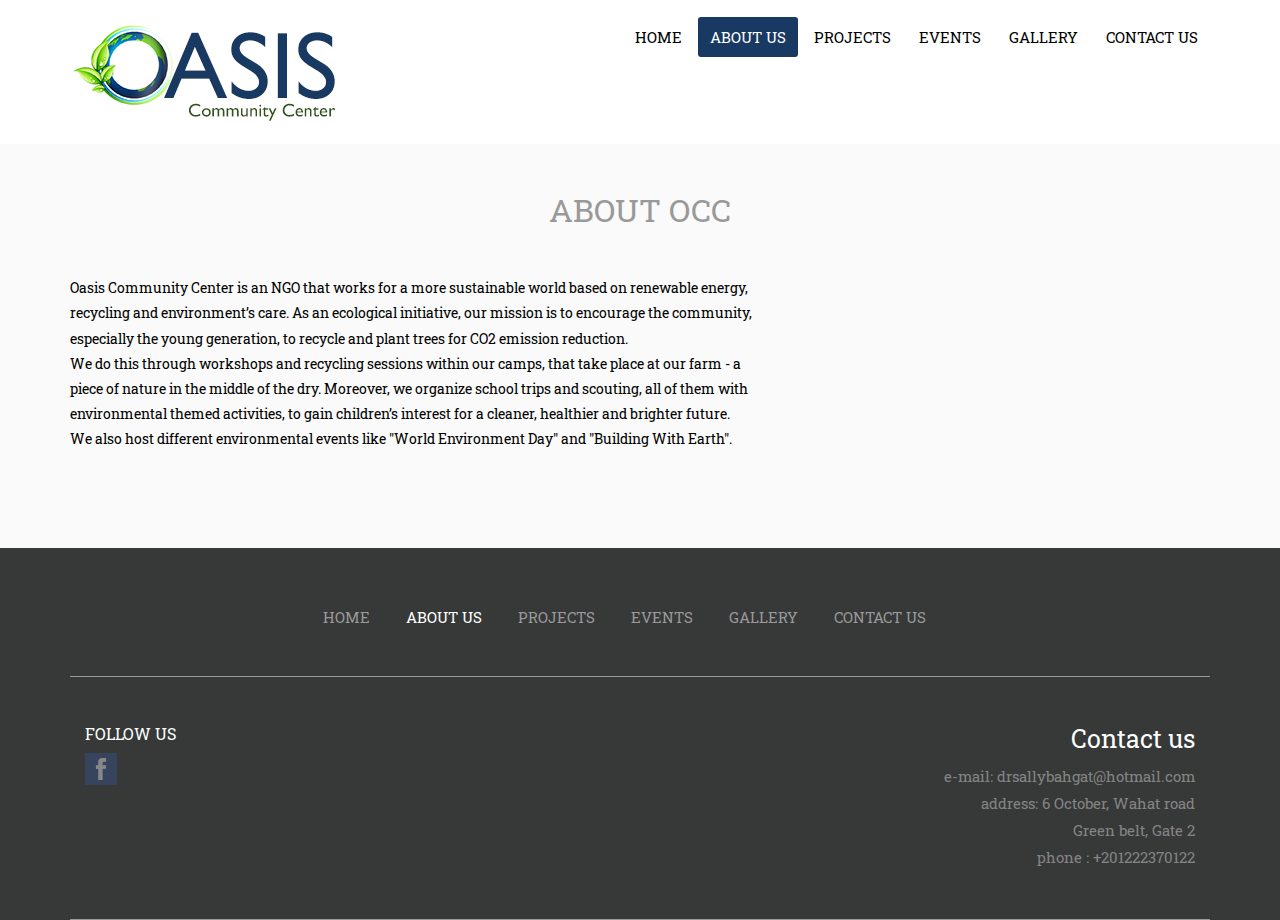
==== about.html @ cbd7138f "- address changed" ====
<!DOCTYPE html>
<html>
<head>
<title>Oasis Community Center - OCC</title>
<link href="css/bootstrap.css" rel="stylesheet" type="text/css" media="all">
<link href="css/style.css" rel="stylesheet" type="text/css" media="all"/>
<!--web-fonts-->
<link href='http://fonts.googleapis.com/css?family=Roboto+Slab:400,100,300,700' rel='stylesheet' type='text/css'>
<!--js-->
<script src="js/jquery.min.js"></script>
<meta name="viewport" content="width=device-width, initial-scale=1, maximum-scale=1">
<meta http-equiv="Content-Type" content="text/html; charset=utf-8" />
<script type="application/x-javascript"> addEventListener("load", function() { setTimeout(hideURLbar, 0); }, false); function hideURLbar(){ window.scrollTo(0,1); }
</script>
<meta name="keywords" content="My Charity Responsive web template, Bootstrap Web Templates, Flat Web Templates, AndriodCompatible web template, Smartphone Compatible web template, free webdesigns for Nokia, Samsung, LG, SonyErricsson, Motorola web design" />
<!-- start-smoth-scrolling -->
<script type="text/javascript" src="js/move-top.js"></script>
<script type="text/javascript" src="js/easing.js"></script>
	<script type="text/javascript">
			jQuery(document).ready(function($) {
				$(".scroll").click(function(event){		
					event.preventDefault();
					$('html,body').animate({scrollTop:$(this.hash).offset().top},1000);
				});
			});
	</script>
<!-- //end-smoth-scrolling -->
</head>
<body>
<!--header start here-->
<div class="mothergrid">
	<div class="container">
		<div class="header">
			<div class="logo">
				<a href="index.html"> <img src="images/logo.png" alt=""/> </a>
			</div>
			<span class="menu"> <img src="images/icon.png" alt=""/></span>
			<div class="clear"> </div>
			<div class="navg">
				<ul class="res">
					<li><a href="index.html">HOME</a></li>
					<li><a class="active" href="about.html">ABOUT US</a></li>
					<li><a href="projects.html">PROJECTS</a></li>
					<li><a href="events.html">EVENTS</a></li>
					<li><a href="gallery.html">GALLERY</a></li>
					<li><a href="contact.html">CONTACT US</a></li>
				</ul>
				 <script>
					 $( "span.menu").click(function() {
						 $(  "ul.res" ).slideToggle("slow", function() {
							 // Animation complete.
						 });
					 });
				 </script>
			</div>
		<div class="clearfix"> </div>
		</div>
	</div>
</div>
<!--heder end here-->
<!---about charity start here-->
<div class="about">
     <div class="container">
	     <div class="about-main">
	  	     <div class="about-top">
	  	     	 <h3>ABOUT OCC</h3>
	  	     </div>
	  	    <div class="about-grid">
			  <div class="col-md-8 about-left">
				  <p>Oasis Community Center is an NGO that works for a more sustainable world based on renewable energy, recycling and environment’s care. As an ecological initiative,
					  our mission is to encourage the community, especially the young generation, to recycle and plant trees for CO2 emission reduction.</p>
				  <p>We do this through workshops and recycling sessions within our camps, that take place at our farm - a piece of nature in the middle of the dry. Moreover, we organize school trips and scouting, all of them with environmental themed activities, to gain children’s interest for a cleaner, healthier and brighter future.
					  We also host different environmental events like "World Environment Day" and "Building With Earth".</p>
				<div class="clearfix"> </div>
				</div>
			<div class="clearfix"> </div>
				</div>
			<div class="clearfix"> </div>
		</div>

	</div>
</div>
<!--about us end here-->
<!--footer start here-->
<div class="footer">
	<div class="container">
		<div class="footer-main">
			<div class="footer-navg">
				<ul>
					<li><a href="index.html">HOME</a></li>
					<li><a class="active" href="about.html">ABOUT US</a></li>
					<li><a href="projects.html">PROJECTS</a></li>
					<li><a href="events.html">EVENTS</a></li>
					<li><a href="gallery.html">GALLERY</a></li>
					<li><a href="contact.html">CONTACT US</a></li>
				</ul>
			</div>
			<div class="footer-top">
				<div class="col-md-4 footer-left">
					<h3>FOLLOW US</h3>
				<ul>
					<li><a href="https://www.facebook.com/OasisCommunityCenter?fref=ts&__mref=message_bubble"><span class="a"> </span></a></li>
				</ul>
				</div>
				<div class="col-md-4 footer-middle">
				</div>
				<div class="col-md-4 footer-right">
					<h3>Contact us</h3>
					<p>e-mail: drsallybahgat@hotmail.com</p>
					<p>address: 6 October, Wahat road</p>
					<p>Green belt, Gate 2</p>
					<p>phone : +201222370122</p>
				</div>
			<div class="clearfix"> </div>
			</div>
			<div class="footer-bottom">
			</div>
		<div class="clearfix"> </div>
		<script type="text/javascript">
			$(document).ready(function() {
			/*
			var defaults = {
				containerID: 'toTop', // fading element id
				containerHoverID: 'toTopHover', // fading element hover id
				scrollSpeed: 1200,
				easingType: 'linear'
				};
			*/
				$().UItoTop({ easingType: 'easeOutQuart' });
											
			});
		</script>
			<a href="#" id="toTop" style="display: block;"> <span id="toTopHover" style="opacity: 1;"> </span></a>
		</div>
	</div>
</div>
<!--/footer end here-->
</body>
</html>
---- css/style.css ----
h4, h5, h6,
h1, h2, h3 {margin-top: 0;}
ul, ol {margin: 0;}
p {margin: 0;}
html, body{
  font-family: 'Roboto Slab', serif;
   font-size: 100%;
   background:#fff; 
}
/*--header start here--*/
.header{
	padding:1em 0px;
}
.logo{
	float:left;
	cursor:pointer;
}
.navg{
	float:right;
}
.navg ul{
	list-style:none;
	padding:0px;
}
.navg ul li{
	display:inline-block;
	margin:10px 0px 0px 0px;
}
.navg ul li a{
	font-size:15px;
	font-weight:400;
	color: #000;
	padding:10px 12px;
	border-radius: 3px;
}
.navg ul li a:hover,.navg ul li a.active{
	color: #fff;
	text-decoration: none;
	background: #173962;
	padding: 10px 12px;
 transition: 0.5s all;
 -webkit-transition: 0.5s all;
 -moz-transition:  0.5s all;
 -o-transition:  0.5s all;
}
span.menu {
	display: none;
}
/*--header end here--*/
/*--banner style start here--*/
.banner{
	background:url(../images/banner.jpg);
	min-height:550px;
	background-size:cover;
	-webkit-background-size:cover;
	-moz-background-size:cover;
	-o-background-size:cover;
	-ms-background-size:cove
}
.banner-main {
	text-align: center;
	padding-top:12em;
}
.banner-main h1{
	font-size: 3em;
	font-weight: 700;
	color: #2F5315;
}
.banner-main p{
	font-size: 1.5em;
	font-weight: 300;
	color: #173962;
	font-family: 'Roboto Slab', serif;
}
.fa a{
	margin-left: 14px;
	display: inline-block;
	cursor: pointer;
}
.bwn{
	margin-top:3em;
}
.bwn a {
	font-size: 25px;
	font-weight: 700;
	color: #2F5315;
	padding: 14px 2em;
	border: none;
	background: #fff;
	border-radius: 30px;
	cursor: pointer;
}
.bwn a:hover{
	color:#fff;
	text-decoration:none;
	background: rgb(23, 57, 98);
	transition: 0.5s all;
 -webkit-transition: 0.5s all;
 -moz-transition:  0.5s all;
 -o-transition:  0.5s all;
}
/*--banner style end here--*/
/*--below start here--*/
.below-coloum{
	padding: 0;
}
.below-coloum a{
	min-height:320px;
	padding: 0px;
	background:url(../images/grid-n.png)no-repeat 4em 7.5em #F1EFEC;
	display:block;
}
.below-grace {
	padding: 0px;
	min-height:320px;
	background:url(../images/grace.jpg)no-repeat;
	background-size:cover;
	-webkit-background-size:cover;
	-o-background-size:cover;
	-moz-background-size:cover;
	-ms-background-size:cover;
}
.below-grace img {
	width: 100%;
}
.below-side{
	background-color:#173962;
	min-height:320px;
	text-align: center;
	padding: 122px 0px;
	cursor: pointer;
}
.below-side h2 a{
	font-size: 1.3em;
	font-weight: 700;
	color: #fff;
	margin:0px;
}
.below-side h2 a:hover{
	text-decoration:none;
}
.below-side p {
	font-size: 15px;
	font-weight: 400;
	color: #fff;
}
.below-top{
	background-color:#46A651;
	min-height:300px;
	text-align: right;
}
.below-top h2 {
	font-size: 2.1em;
	font-weight: 700;
	color: #fff;
	padding: 2em 2em 0em 0em;
}
form {
	margin: 0em 4em 0em 0em;
}
.below-top p {
	font-size: 15px;
	font-weight: 400;
	color: #fff;
	margin: 10px 4em 0em 0em;
	line-height:1.8em;
}
.below-top input[type="text"] {
	padding: 8px;
	width: 40%;
	font-size: 17px;
	font-weight: 700;
	color: #999;
	outline: none;
}
.below-top input[type="submit"] {
	padding:11px;
	width: 15%;
	font-size: 16px;
	font-weight: 400;
	color: #fff;
	background: #348E3E;
	outline: none;
	border: none;
	cursor: pointer;
	margin-left: -5px;
}
.below-top input[type="submit"]:hover {
     background: rgba(255, 215, 0, 0.92);
     color:#000;
     transition: 0.5s all;
 -webkit-transition: 0.5s all;
 -moz-transition:  0.5s all;
 -o-transition:  0.5s all;
}
.below-bottom{
	background:url(../images/green-grace-c.jpg)no-repeat;
	min-height:310px;
	background-size:cover;
	-webkit-background-size:cover;
	-o-background-size:cover;
	-moz-background-size:cover;
	-ms-background-size:cover;
}
.below-left{
	padding:0px;
}
.below-right{
	padding:0px;
}
.below-right{
	background:url(../images/leaf.jpg)no-repeat;
	min-height:610px;
	background-size:cover;
	-webkit-background-size:cover;
	-o-background-size:cover;
	-moz-background-size:cover;
	-ms-background-size:cover;
}
.bg p {
	padding-top: 16px;
	color: #fff;
	font-size: 15px;
	font-weight: 300;
}
.bg {
	background: #3B5997;
	width: 62%;
	padding: 100px 111px;
	margin-top: 18.7em;
	text-align: center;
	height: 311px;
    cursor:pointer;
}
.bg:hover{
	background:#5679C1;
	transition: 0.5s all;
 -webkit-transition: 0.5s all;
 -moz-transition:  0.5s all;
 -o-transition:  0.5s all;
}
/*--below end start here--*/
/*--news start here--*/
.news {
	padding: 6em 0px;
}
small {
	font-size: 3em;
	font-weight: 700;
	background: #373838;
	color: #fff;
	padding: 23px;
}
small:hover {
	background:#173962;
	transition: 0.5s all;
 -webkit-transition: 0.5s all;
 -moz-transition:  0.5s all;
 -o-transition:  0.5s all;
}
.new-left:hover .button a{
	background:#173962;
	text-decoration:none;
}
.new-left:hover small{
	background:#173962;
	text-decoration:none;
}
small.brown {
	font-size: 3em;
	font-weight: 700;
	background: #173962;
	color: #fff;
	padding: 23px;
}
.new-left:hover .button-b a{
	background:#373838;
}
.new-left:hover small.brown{
	background:#373838;
}
.notch{
	position:relative;
}
.news-top h3 {
	font-size: 3em;
	font-weight: 300;
	text-align: center;
	margin-bottom: 2em;
}
.new-left {
	text-align: center;
}
.new-left h3 {
	font-size: 2em;
	font-weight: 400;
	color: #173962;
	margin-top:1.2em;
}
.new-left h4 {
	font-size: 1.2em;
	font-weight: 400;
	color: #373838;
}
.new-left p {
	font-size: 14px;
	font-weight: 400;
	color: #000;
	line-height: 1.8em;
}
.button {
	margin: 2em 0em 0em 0em;
}
.button-b{
	margin: 2em 0em 0em 0em;
}
.button-b a {
	font-size: 15px;
	font-weight: 300;
	background: #173962;
	color: #fff;
	padding: 8px 15px;
	text-decoration: none;
}
.button a {
	font-size: 15px;
	font-weight: 300;
	background: #373838;
	color: #fff;
	padding: 8px 15px;
}
/*--news end here--*/
/*--footer start here--*/
.footer-left h3 a{
	text-decoration :none;
	font-size:1em;
	color: #fff;
}
.footer{
	background:#373838;
}
.footer-navg {
	text-align: center;
	padding: 3em 0px;
	border-bottom: 1px solid #999;
}
.footer-navg ul{
	list-style:none;
	padding:0px;
}
.footer-navg ul li{
	display:inline-block;
	margin:10px 2em 0px 0px;
}
.footer-navg ul li a{
	font-size: 15px;
	font-weight: 400;
	color: #999;
}
.footer-navg ul li a:hover,.footer-navg ul li a.active{
	color: #fff;
	text-decoration: none;
	border-radius: 3px;
 transition: 0.5s all;
 -webkit-transition: 0.5s all;
 -moz-transition:  0.5s all;
 -o-transition:  0.5s all;
}
.footer-left h3 a {
	margin:0;
}
.footer-left h3 {
	font-size: 1em;
	font-weight: 400;
	color: #fff;
}
.footer-left span{
	background:url(../images/sprit.png)no-repeat;
	width:32px;
	height:32px;
	display: inline-block;
	cursor:pointer;
	margin-right:7px;
}
.footer-left ul {
	padding: 0px;
	list-style: none;
}
.footer-left ul li {
	display: inline-block;
}
.footer-left ul li a span.a{
	background-position:0px 0px;
	 opacity: 0.4;
      filter: alpha(opacity=40); 
}
.footer-left ul li a span.b {
	background-position: -34px 0px;
	 opacity: 0.4;
     filter: alpha(opacity=40); 
}
.footer-left ul li a span.c {
	background-position: -68px 0px;
	 opacity: 0.4;
     filter: alpha(opacity=40); 
}
.footer-left span.a:hover{
	background-position:0px 0px;
	  opacity: 1.0;
      filter: alpha(opacity=100); 
      transition: all 0.3s ease; 
     -webkit-transition: all 0.3s ease;
     -moz-transition: all 0.3s ease;
     -o-transition: all 0.3s ease;
}
.footer-left ul li a span.b:hover{
	background-position: -34px 0px;
	  opacity: 1.0;
      filter: alpha(opacity=100); 
      transition: all 0.3s ease; 
      -webkit-transition: all 0.3s ease;
      -moz-transition: all 0.3s ease;
      -o-transition: all 0.3s ease;
}
.footer-left ul li a span.c:hover{
	background-position: -68px 0px;
	  opacity: 1.0;
     filter: alpha(opacity=100); 
     transition: all 0.3s ease; 
    -webkit-transition: all 0.3s ease;
    -moz-transition: all 0.3s ease;
    -o-transition: all 0.3s ease;
}
.footer-top {
	padding: 3em 0px;
	border-bottom: 1px solid #999;
}
.footer-middle input[type="text"] {
	font-size: 15px;
	font-weight: 400;
	color: #999;
	padding: 8px 15px;
	width: 60%;
	outline: none;
	border: none;
	background:#494949;
}
.footer-middle input[type="submit"] {
	font-size: 15px;
	font-weight: 400;
	padding: 8px;
	background: #173962;
	color: #fff;
	outline: none;
	border: none;
	width:30%;
	margin-left: -4px;
	cursor:pointer;
	border-radius: 0px 3px 3px 0px;
}
.footer-middle input[type="submit"]:hover{
	 background:#999;
	  transition: all 0.3s ease; 
    -webkit-transition: all 0.3s ease;
    -moz-transition: all 0.3s ease;
    -o-transition: all 0.3s ease;
}
.footer-middle h3 {
	font-size: 1em;
	font-weight: 400;
	color: #fff;
}
.footer-right h3 {
	font-size: 25px;
	font-weight: 400;
	color: #fff;
}
.footer-right{
	text-align:right;
}
.footer-right p {
	font-size: 15px;
	font-weight: 400;
	color: #848484;
	line-height:1.8em;
}
.footer-bottom p {
	font-size: 1em;
	font-weight: 400;
	color: #999;
	text-align: center;
	padding: 1em 0px;
}
.footer-bottom p a{
	font-size:1em;
	font-weight:400;
	color:#173962;
}
.footer-bottom p a:hover{
    text-decoration:none;
	color:#999;
	 transition: all 0.3s ease; 
    -webkit-transition: all 0.3s ease;
    -moz-transition: all 0.3s ease;
    -o-transition: all 0.3s ease;
}
/*--/footer end here--*/
/*--home page style end here--*/
/*--about style start here--*/
.about {
	background: rgba(153, 153, 153, 0.05);
}
.about {
	padding: 3em 0px;
}
.about-grid {
	margin: 3em 0px;
}
.about-top h3 {
	text-align: center;
	font-size: 2em;
	font-weight: 400;
	color: #999;
}
.about-left{
	padding: 0px;
}
.about-left h4 {
	font-size: 1.5em;
	color: #000;
	font-weight: 400;
	margin-bottom: 1em;
}
.about-left p {
	font-size: 14px;
	font-weight: 400;
	color: #000;
	width: 90%;
	line-height: 1.8em;
}
.about-left ul {
     list-style:none;
	 padding: 2em 0px;
}
.about-left ul li {
	margin: 10px 0px;
}
.about-left ul.anc-left li a{
	font-size: 13px;
	font-weight: 400;
	color: #000;
	text-decoration:none;
	background: url(../images/aro.png)no-repeat 0px 2px;
	padding: 0px 0px 0px 20px;
}
.about-left ul.anc-left li a:hover{
	color:#173962;
	text-decoration:none;
	 transition: all 0.3s ease; 
    -webkit-transition: all 0.3s ease;
    -moz-transition: all 0.3s ease;
    -o-transition: all 0.3s ease;
}
.about-right h3 {
	font-size: 1.5em;
	font-weight: 400;
	color: #000;
}
.about-bottom p {
	font-size: 13px;
	font-weight: 400;
	color: #999;
	line-height: 1.8em;
	margin: 0px 0px 20px 0px;
}
.about-bottom {
	position: relative;
	padding: 0px 0px 0px 35px;
}
span.m {
	background: url(../images/b.png)no-repeat;
	width: 64px;
	height: 64px;
	display: block;
	position: absolute;
	top: -13px;
	left: -20px;
}
.aboutus-left p {
	font-size: 14px;
	font-weight: 400;
	color: #000;
	line-height: 1.8em;
}
.aboutus-main h3 {
	font-size: 1.8em;
	font-weight: 400;
	color: brown;
	margin-bottom: 1em;
	text-align: center;
}
.aboutus-left img {
	border: 4px solid #173962;
	border-radius: 50%;
}
.aboutus-left h4 {
	font-size: 1.2em;
	font-weight: 400;
	color: #173962;
	margin: 10px 0px;
}
.aboutus-left h5 {
	font-size: 14px;
	font-weight: 400;
	color: #777;
}
/*--about style end here--*/
/*--project style start here--*/
.projects {
	min-height: 700px;
	text-align:center;
}
.projects-main {
	padding-top: 14em;
}
.projects-main h4 {
	font-size: 8em;
	font-weight: 400;
	color: #173962;
	margin-bottom: 0.5em;
}
.projects-main h3 {
	font-size: 1.7em;
	font-weight: 400;
	color: #999;
}
.projects-main a{
	font-size: 1.2em;
	font-weight: 400;
	color: #fff;
	background: #999;
	padding: 7px 15px;
}
.projects-main a:hover{
	background:#173962;
	text-decoration:none;
	 transition: all 0.3s ease; 
    -webkit-transition: all 0.3s ease;
    -moz-transition: all 0.3s ease;
    -o-transition: all 0.3s ease;
}
/*project style end here--*/
/*--blog style start here--*/
.blog {
	padding: 3em 0px;
	background: rgba(153, 153, 153, 0.07);
}
.blog-top{
	text-align:center;
}
.blog-top h3 {
	font-size: 2em;
	font-weight: 400;
	color: #999;
	margin-bottom:2em;
}
.grid-left {
	float: left;
	width: 10%;
	border: 1px solid #000;
	padding: 10px 22px;
}
ul.blog-list {
	padding: 0px;
	list-style: none;
}
ul.blog-list li{
	display:inline-block;
	margin-right: 12px;
}
ul.blog-list li a{
    font-size:13px;
    font-weight:400;
    color:#173962;
}
ul.blog-list li a:hover{
	text-decoration:none;
	color:#999;
	 transition: all 0.3s ease; 
    -webkit-transition: all 0.3s ease;
    -moz-transition: all 0.3s ease;
    -o-transition: all 0.3s ease;
}
.grid-left span.e{
	background:url(../images/text.png)no-repeat;
	width:32px;
	height:32px;
	display:block;
}
.grid-left h3{
	font-size:1.5em;
	font-weight:400;
	color:#173962;
	margin: 7px 0px 2px 4px;
}
.grid-right{
	float:right;
	width:85%;
}
.grid-right span.mike {
	background: url(../images/per.png)no-repeat;
	width: 16px;
	height: 16px;
	display: inline-block;
	margin: 0px 3px -3px 0px;
}
.grid-right span.box {
	background: url(../images/box.png)no-repeat;
	width: 16px;
	height: 16px;
	display: inline-block;
	margin: 0px 3px -3px 0px;
}
.grid-right span.comm {
	background: url(../images/unl.png)no-repeat;
	width: 16px;
	height: 16px;
	display: inline-block;
	margin: 0px 3px -3px 0px;
}
.grid-right p {
	font-size: 14px;
	font-weight: 400;
	margin: 12px 0px 1.5em 0px;
	line-height: 1.8em;
}
.grid-right a.bwn {
	font-size: 15px;
	font-weight: 400;
	border: none;
	padding: 10px 18px;
	background: #373838;
	color: #fff;
	cursor:pointer;
}
.grid-right a.bwn:hover {
	text-decoration:none;
	color:#fff;
	background:#173962;
	 transition: all 0.3s ease; 
    -webkit-transition: all 0.3s ease;
    -moz-transition: all 0.3s ease;
    -o-transition: all 0.3s ease;
}
.grid-left span.f{
	background:url(../images/ima.png)no-repeat;
	width:32px;
	height:32px;
	display:block;
}
.blog-section {
	margin: 4em 0px;
}
.blog-right h3 {
	font-size: 1.2em;
	font-weight: 400;
	color: #173962;
	margin: 2em 0px;
}
ul.blog-rig-list {
	list-style: none;
	border: 1px solid #000;
	padding: 14px 34px 24px 34px;
}
ul.blog-rig-list li {
	margin: 0px 0px 5px 0px;
	border-bottom:1px solid #ccc;
	text-align:center; 
}
ul.blog-rig-list li a{
	font-size:13px;
	font-weight:400;
	text-decoration:none;
	padding:10px 0px;
	display:block;
}
ul.blog-rig-list li a:hover {
    text-decoration:none;
    color:#173962;
     transition: all 0.3s ease; 
    -webkit-transition: all 0.3s ease;
    -moz-transition: all 0.3s ease;
    -o-transition: all 0.3s ease;
}
ul.popular {
	padding: 0px;
	list-style: none;
}
ul.popular li {
	border: 1px solid #ccc;
	margin: 0px 0px 15px 0px;
	padding: 10px 32px;
}
ul.popular li a {
	font-size: 15px;
	font-weight: 400;
	color: #000;
	 text-decoration:none;
}
ul.popular li a:hover {
	color:#173962;
	text-decoration:none;
	  transition: all 0.3s ease; 
    -webkit-transition: all 0.3s ease;
    -moz-transition: all 0.3s ease;
    -o-transition: all 0.3s ease;
}
span.g {
	background: url(../images/ey.png)no-repeat;
	width: 10px;
	height: 11px;
	display: inline-block;
	margin-right: 3px;
}
span.h {
	background: url(../images/person.png)no-repeat;
	width: 10px;
	height: 11px;
	display: inline-block;
	margin: 0px 3px 0px 13px;
}
.popular li h5 {
	font-size: 16px;
	font-weight: 400;
	color: #000;
}
ul.popular-tag {
	padding: 0px;
	list-style: none;
}
ul.popular-tag li {
	margin:0px 10px 1.5em 0px;
	display: inline-block;
}
ul.popular-tag li a {
	font-size: 14px;
	font-weight: 400;
	background: #000;
	color: #fff;
	padding: 9px 13px;
	 text-decoration:none;
}
ul.popular-tag li a:hover {
	color: #fff;
	background: #173962;
	text-decoration: none;
	transition: all 0.3s ease; 
    -webkit-transition: all 0.3s ease;
    -moz-transition: all 0.3s ease;
    -o-transition: all 0.3s ease;
}
.subscribe {
	border: 1px solid #ccc;
	padding: 1em 1.5em;
}
.subscribe input[type="text"] {
	font-size: 12px;
	padding: 10px;
	margin-bottom: 10px;
	outline: none;
	color: #999;
	width:80%
}
.subscribe input[type="submit"] {
	font-size: 14px;
	font-weight: 400;
	padding: 10px 44px;
	color: #fff;
	background: #173962;
	border: none;
	outline: none;
	cursor: pointer;
}
.subscribe input[type="submit"]:hover {
	background:#000;
	color:#fff;
	text-decoration:none;
	  transition: all 0.3s ease; 
      -webkit-transition: all 0.3s ease;
      -moz-transition: all 0.3s ease;
      -o-transition: all 0.3s ease;
}
.sear {
	width: 100%;
	background: #fff;
	border: 1px solid #ccc;
	padding: 9px;
}
.sear input[type="text"] {
	font-size: 14px;
	font-weight: 400;
	color: #999;
	width: 81%;
	border:none;
	outline: none;
}
.sear input[type="submit"] {
	vertical-align: bottom;
	width:10%;
	border: none;
	outline: none;
	background: url(../images/sea.png)no-repeat 6px 0px;
}
.blog-grid {
	margin-top: 2em;
}
.grid {
	margin-top: 2em;
}
.grid-right h3{
	font-size: 1.5em;
	font-weight: 400;
	color: #000;
}
.subscribe p{
	font-size: 15px;
	font-weight: 400;
	color: #000;
	margin-bottom: 10px;
}
.blog-right {
	padding: 5px 0px 0px 5em;
}
.blog-left img {
	width: 100%;
}
ul.p_n-list {
	list-style: none;
	padding: 0px;
	text-align: center;
}
ul.p_n-list li {
	display: inline-block;
	margin: 0px 1em 0px 0px;
}
ul.p_n-list li a {
	font-size: 1em;
	font-weight: 400;
	color: #fff;
	background: #173962;
	padding: 10px 1em;
}
ul.p_n-list li a:hover{
	color:#fff;
	background:#373838;
	text-decoration:none;
	transition: all 0.3s ease; 
    -webkit-transition: all 0.3s ease;
    -moz-transition: all 0.3s ease;
    -o-transition: all 0.3s ease;
}
/*--blog style end here--*/
/*--single page start here--*/
.blog-para p{
	font-size: 15px;
	font-weight: 400;
	color: #000;
	line-height: 1.8em;
	margin: 0px 0px 1em 0px;
}
.blog-contact {
	margin: 2em 0px 0px 0px;
}
.blog-contact h3 {
	font-size: 1.4em;
	font-weight: 500;
	color: #173962;
}
.blog-contact p {
	font-size: 15px;
	font-weight: 400;
	color: #000;
	line-height: 1.8em;
	margin: 15px 0px;
}
.blog-contact  input[type="text"] {
	font-size: 15px;
	font-weight: 400;
	color: #000;
	padding: 10px;
	width: 40%;
	outline: none;
	border: 1px solid #ccc;
	-webkit-appearance: none;
	margin: 0px 0px 10px 0px;
}
.blog-contact  textarea {
	font-size: 15px;
	font-weight: 400;
	color: #000;
	padding: 10px;
	width: 80.5%;
	height: 10em;
	border: 1px solid #ccc;
	-webkit-appearance: none;
	outline: none;
	resize: none;
}
.blog-contact  input[type="submit"] {
	font-size: 15px;
	font-weight: 500;
	color: #fff;
	background: #173962;
	padding: 10px;
	border: none;
	outline: none;
	-webkit-appearance: none;
	margin: 2em 0px 0px 0px;
}
.blog-contact  input[type="submit"]:hover{
	color:#fff;
	background:#000;
	 transition: all 0.3s ease; 
      -webkit-transition: all 0.3s ease;
      -moz-transition: all 0.3s ease;
      -o-transition: all 0.3s ease;
}
/*--single page end here--*/
/*--event style start here--*/

.event-head h3 {
	font-size: 1.8em;
	font-weight: 400;
	color: #999;
	text-align:center;
	margin-bottom:1em;
}
.events {
	padding: 3em 0px;
}
.event-top {
	margin-bottom: 1em;
}
.event-top p {
	font-size: 14px;
	font-weight: 400;
	line-height: 1.8em;
	margin: 10px 0px 0px 0px;
}
.e-left h4 {
	font-size: 1.5em;
	font-weight: 400;
	color: #000;
	margin: 0.5em 0px;
}
.e-right {
	padding: 0px;
}
.e-right h3 {
	font-size: 1.5em;
	font-weight: 400;
	color: #173962;
	margin: 1em 0px;
}
.event-icon span {
	background: url(../images/sprit.png)no-repeat;
	width: 32px;
	height: 32px;
	display: inline-block;
	margin: 1.5em 4px 0px 0px;
	cursor: pointer;
}
.event-icon ul {
padding: 0px;
list-style: none;
}
.event-icon ul li{
	display: inline-block;
}
span.s{
	background-position: 0px 0px;
	opacity: 0.4;
      filter: alpha(opacity=40); 
}
span.t {
	background-position: -34px 0px;
	opacity: 0.4;
      filter: alpha(opacity=40); 
}
span.u {
	background-position: -67px 0px;
	opacity: 0.4;
      filter: alpha(opacity=40); 
}
span.s:hover{
	background-position: 0px 0px;
	opacity: 1.0;
      filter: alpha(opacity=100); 
      transition: all 0.3s ease; 
      -webkit-transition: all 0.3s ease;
      -moz-transition: all 0.3s ease;
      -o-transition: all 0.3s ease;
}
span.t:hover{
	background-position: -34px 0px;
	opacity: 1.0;
      filter: alpha(opacity=100); 
      transition: all 0.3s ease; 
      -webkit-transition: all 0.3s ease;
      -moz-transition: all 0.3s ease;
      -o-transition: all 0.3s ease;
}
span.u:hover{
	background-position: -67px 0px;
	opacity: 1.0;
      filter: alpha(opacity=100); 
      transition: all 0.3s ease; 
      -webkit-transition: all 0.3s ease;
      -moz-transition: all 0.3s ease;
      -o-transition: all 0.3s ease;
}
/*--event style end here--*/
/*--gallery style state here--*/
.gallery{
	padding:2em 0px;
	background: rgba(153, 153, 153, 0.04);
}
.gallery h3 {
	font-size: 2.5em;
	font-weight: 400;
	color: #999;
	text-align: center;
}
.services_top{
	padding:2em 2em;
}
.col_1_of_portfolio:first-child {
	margin-left: 0;
}
.col_1_of_portfolio{
	display: block;
	float: left;
	margin: 1% 0 1% 2.6%;
}
.span_1_of_portfolio{
	width:31.6%;
}
.view-first h3{
	color: #555;
	padding: 1em 0;
	margin-bottom: 0;
	font-size: 1em;
	text-transform: uppercase;
}
.view {
   /*--width:290px;
   height:350px;--*/
   float: left;
   overflow: hidden;
   position: relative;
   text-align: center;
   cursor: default;
}
.view .mask,.view .content {
  width: 348px;
	height: 232px;
	overflow: hidden;
	position: absolute;
	top: 0;
	left: 0;
	cursor: pointer;
}
.view img {
   display: block;
   position: relative;
}
.info {
   display: inline-block;
   text-decoration: none;
   padding: 7px 14px;
   margin-top: 4em;
   color: #fff;
   text-transform: uppercase;
 }
.info: hover {
   -webkit-box-shadow: 0 0 5px #000;
   -moz-box-shadow: 0 0 5px #000;
   box-shadow: 0 0 5px #000;
}
.view-first img {
   -webkit-transition: all 0.2s linear;
   -moz-transition: all 0.2s linear;
   -o-transition: all 0.2s linear;
   -ms-transition: all 0.2s linear;
   transition: all 0.2s linear;
}
.view-first .mask {
   -ms-filter: "progid: DXImageTransform.Microsoft.Alpha(Opacity=0)";
   filter: alpha(opacity=0);
   opacity: 0;
   background-color:rgba(98, 187, 247, 0.29);
   -webkit-transition: all 0.4s ease-in-out;
   -moz-transition: all 0.4s ease-in-out;
   -o-transition: all 0.4s ease-in-out;
   -ms-transition: all 0.4s ease-in-out;
   transition: all 0.4s ease-in-out;
}
.view-first h2 {
   -webkit-transform: translateY(-100px);
   -moz-transform: translateY(-100px);
   -o-transform: translateY(-100px);
   -ms-transform: translateY(-100px);
   transform: translateY(-100px);
   -ms-filter: "progid: DXImageTransform.Microsoft.Alpha(Opacity=0)";
   filter: alpha(opacity=0);
   opacity: 0;
   -webkit-transition: all 0.2s ease-in-out;
   -moz-transition: all 0.2s ease-in-out;
   -o-transition: all 0.2s ease-in-out;
   -ms-transition: all 0.2s ease-in-out;
   transition: all 0.2s ease-in-out;
}
.view-first p {
   -webkit-transform: translateY(100px);
   -moz-transform: translateY(100px);
   -o-transform: translateY(100px);
   -ms-transform: translateY(100px);
   transform: translateY(100px);
   -ms-filter: "progid: DXImageTransform.Microsoft.Alpha(Opacity=0)";
   filter: alpha(opacity=0);
   opacity: 0;
   -webkit-transition: all 0.2s linear;
   -moz-transition: all 0.2s linear;
   -o-transition: all 0.2s linear;
   -ms-transition: all 0.2s linear;
   transition: all 0.2s linear;
}
.view-first:hover img {
   -webkit-transform: scale(1.1,1.1);
   -moz-transform: scale(1.1,1.1);
   -o-transform: scale(1.1,1.1);
   -ms-transform: scale(1.1,1.1);
   transform: scale(1.1,1.1);
}
.view-first a.info {
   -ms-filter: "progid: DXImageTransform.Microsoft.Alpha(Opacity=0)";
   filter: alpha(opacity=0);
   opacity: 0;
   -webkit-transition: all 0.2s ease-in-out;
   -moz-transition: all 0.2s ease-in-out;
   -o-transition: all 0.2s ease-in-out;
   -ms-transition: all 0.2s ease-in-out;
   transition: all 0.2s ease-in-out;
}
.view-first:hover .mask {
   -ms-filter: "progid: DXImageTransform.Microsoft.Alpha(Opacity=100)";
   filter: alpha(opacity=100);
   opacity: 1;
}
.view-first:hover h2,
.view-first:hover p,
.view-first:hover a.info {
   -ms-filter: "progid: DXImageTransform.Microsoft.Alpha(Opacity=100)";
   filter: alpha(opacity=100);
   opacity: 1;
   -webkit-transform: translateY(0px);
   -moz-transform: translateY(0px);
   -o-transform: translateY(0px);
   -ms-transform: translateY(0px);
   transform: translateY(0px);
}
.view-first:hover p {
   -webkit-transition-delay: 0.1s;
   -moz-transition-delay: 0.1s;
   -o-transition-delay: 0.1s;
   -ms-transition-delay: 0.1s;
   transition-delay: 0.1s;
}
.span_1_of_projects img{
	display:block;
}
/*--gallery end here--*/
/*--contact  style start here--*/
.contact {
	padding: 2em 0px;
}
.contact-main h3 {
	font-size: 2em;
	text-align: center;
	margin-bottom: 1em;
	color: #999;
}
.contact-main p{
	font-size: 14px;
	font-weight: 400;
	width: 82%;
	text-align: center;
	margin: 0 auto;
	color: #000;
	line-height: 1.8em;
}
.get {
	padding: 3em 0px;
}
.get-main h3 {
	font-size: 3em;
	font-weight: 400;
	margin-bottom: 1em;
	color: #173962;
}
.get-left input[type="text"] {
 	width: 95%;
 	outline:none;
 	margin-bottom: 10px;
 	padding: 8px;
}
.get-left input[type="submit"] {
	width: 21%;
	padding: 10px 15px;
	background: #173962;
	border: none;
	font-size:15px;
	font-weight:400;
	color: #fff;
	outline:none;
	cursor: pointer;
	margin-top: 10px;
}
.get-left input[type="submit"]:hover{
	background:#777;
	color:#fff;
	  transition: all 0.3s ease; 
      -webkit-transition: all 0.3s ease;
      -moz-transition: all 0.3s ease;
      -o-transition: all 0.3s ease;
}
.get-right textarea {
	width: 86%;
	height: 12em;
	outline: none;
	resize: none;
	padding: 10px;
}
.get-left p {
	font-size: 15px;
	font-weight: 400;
	color: #173962;
	margin-bottom: 5px;
}
.get-right h4 {
	font-size: 16px;
	font-weight: 400;
	color: #173962;
	margin-bottom:5px;
}
.get-right h3 {
	font-size: 1.3em;
	font-weight: 400;
	color: #173962;
	margin: 10px 0px;
}
.get-right p {
	font-size: 14px;
	font-weight: 400;
	color: #777;
	line-height: 1.8em;
}
#toTop {
	display:none;
	text-decoration: none;
	position: fixed;
	bottom: 0px;
	right: 10px;
	overflow: hidden;
	width: 48px;
	height: 48px;
	border: none;
	text-indent: 100%;
	background-size: 35px;
	background: url(../images/scroll.png) no-repeat 0px 0px;
}
/*--contact end here
 /*--media quiries start here--*/
@media(max-width:1280px){
	
}
@media(max-width:1024px){
.below-top input[type="submit"] {
	width: 20%;
}
.below-coloum {
	background: url(../images/grid-n.png)no-repeat 2em 7.5em #F1EFEC;
}	
.bg {
	width: 71%;
}

span.sear input[type="text"] {
	width: 70%;
}
.subscribe input[type="text"] {
	font-size: 11px;
	padding: 10px 6px;
	width: 96%;
}
.subscribe input[type="submit"] {
	font-size: 13px;
	padding: 11px 35px;
}
.blog-left img {
	width: 100%;
}
.blog-section{
	width:100%;
}
.blog-right h3 {
	font-size: 1em;
}
.e-left img {
	width: 100%;
}
.e-right h3 {
	margin: 0.5em 0px 0px 0px;
}
.event-icon span {
	margin: 0.7em 4px 0px 0px;
}
.notch-h {
	top: 25.5%;
	left: 44%;
}
.new-left:hover div.notch-h {
	top: 25.4%;
	left: 44.7%;
}
.notch-b-h {
	top: 25.4%;
	left: 44.6%;
}
.new-left:hover div.notch-b-h {
	top: 25.5%;
	left: 44%;
}
.sear input[type="submit"] {
	width: 15%;
}
.below-coloum a {
	background: url(../images/grid-n.png)no-repeat 2em 7.5em #F1EFEC;
}
}
@media(max-width:768px){
span.menu{
     display:block;
     cursor:pointer;
	 float:right;
	 padding-top: 5px;
}
ul.res{
	 display:none;
	 padding:0px;
}
.navg{
	 float:none;
	 width:100%;
}
ul.res li a:hover,ul.res li a.active{
	 color:black;
}
.navg ul.res li a{
	display:block;
	width:100%;
	padding:10px;
	color:#00;
	font-size:14px;
	background:rgba(153, 153, 153, 0.21);
}
.navg ul.res li a:hover{
	background:#173962;
	color:#fff;
}
.navg ul.res li{
	display:block;
	text-align:center;
	margin:0px;
	background-color:#fff;
}	
.banner {
	min-height: 450px;
}
.banner-main {
	padding-top: 8em;
}
.banner-main h1 {
	font-size: 2.5em;
}
.banner-main p {
	font-size: 1em;
}
.below-coloum {
	background: url(../images/grid-n.png)no-repeat 3em 7.5em;
	float: left;
	width: 50%;
}
.below-grace {
	float: right;
	width: 50%;
}
.below-side {
	float: left;
	width: 100%;
}
.below-top {
	text-align: center;
}
.bg {
 	margin-top:0em;
	width: 50%;
}
.below-right {
	min-height: 444px;
}
.below-right {
	padding: 9em 0px 0px 0px;
}
.news {
	padding: 4em 0px;
}
.news-top h3 {
	margin-bottom:0.5em;
}
.notch-b:after {
	top: 152px;
	left: 48%;
}
.new-left {
	padding-top: 4em;
}
.new-left:hover div.notch-b-h {
	top: 45%;
	left: 47.3%;
}
.notch-b-h {
	top: 44.6%;
	left: 47.6%;
}
.new-left:hover div.notch-h {
	top: 44.7%;
	left: 47.6%;
}
.get-main h3 {
	font-size: 2em;
}
.notch-h {
	top: 45%;
	left: 47.3%;
}
.button {
	margin: 1em 0em 0em 0em;
}
.button-b {
	margin: 1em 0em 0em 0em;
}
.footer-left {
	text-align: center;
}
.footer-middle {
	text-align: center;
	padding-top: 2em;
}
.footer-right {
	text-align: center;
	padding-top: 2em;
}
.footer-middle input[type="text"] {
	width: 30%;
}
.footer-middle input[type="submit"] {
	width: 15%;
}
.aboutus-top {
	text-align: center;
}
.aboutus-left {
	padding-top: 1em;
}
.footer-navg {
	padding: 1.5em 0px;
}
.view .mask, .view .content {
	top: -25px;
	left: -61px;
}
.get-right textarea {
	width: 95%;
}
.get-left {
	padding: 1em 0px;
}
.blog-right {
	padding: 1.5em 0px 0px 1em;
}
span.sear input[type="text"] {
	width: 95%;
}
ul.blog-rig-list {
	width: 95%;
}
ul.popular li {
	width: 95%;
}
ul.popular-tag li a {
	font-size: 12px;
}
.subscribe input[type="submit"] {
	padding: 11px 20em;
}
.subscribe {
	width: 95%;
}
.event-top {
	margin-bottom: 2em;
}
.about-left {
	float: left;
	width: 60%;
	padding-left: 14px;
}
.about-left ul {
	padding: 0em 0px;
}
.about-right {
	float: right;
	width: 40%;
}
.info img {
	width: 75%;
	margin: 0 auto;
}
.below-top input[type="submit"] {
	padding: 11px;
	width: 17%;
}
.clear{
	clear:both;
}
.projects-main {
	padding-top: 9em;
}
.projects {
	min-height: 650px;
}
.get-right {
	padding: 0px;
}
.get {
	padding: 1em 0px;
}
.aboutus-left p {
	width: 80%;
	margin: 0 auto;
}
.sear input[type="text"] {
	width: 94%;
}
.sear input[type="submit"] {
	width: 5%;
}
.footer-left h3 {
	margin-bottom: 15px;
}
.new-left p {
	width: 80%;
	margin: 0 auto;
}
.info {
	margin: 6.5em 0em 0px 3em;
}
.span_1_of_portfolio:nth-of-type(3) {
	display: none;
}
.span_1_of_portfolio {
	width: 48.6%;
}
.view .mask, .view .content {
	width: 396px;
	height: 247px;
}
}
@media(max-width:640px){
.logo img {
	width: 75%;
}
.banner-main h1 {
	font-size: 2em;
}	
.bwn a {
	font-size: 16px;
}
.banner {
	min-height: 400px;
}
.below-coloum {
	background: url(../images/grid-n.png)no-repeat 4em 7.5em #F1EFEC;
	background-size: 65%;
}
.below-top input[type="submit"] {
	width: 20%;
}
.footer-navg ul li {
	margin: 10px 0.8em 0px 0px;
}
.projects-main {
	padding-top: 7em;
}
.projects {
	min-height: 550px;
}
ul.popular-tag li {
	margin: 0px 0px 1.5em 0px;
}
ul.popular-tag li a {
	font-size: 11px;
}
.subscribe input[type="submit"] {
	padding: 12px 15.6em;
}
.info img {
	width: 55%;
}
.view .mask, .view .content {
	top: -40px;
	left: -72px;
}
.news-top h3 {
	font-size: 2.5em;
}
.e-left {
	text-align: center;
}
.e-left img {
	width: 60%;
}
.get-main h3 {
	font-size: 2em;
	margin-bottom: 0em;
}
.footer-navg ul li a {
	font-size: 13px;
}
.gallery h3 {
	font-size: 2em;
}
ul.p_n-list li {
	margin: 0px 0.8em 0px 0px;
}
.sear input[type="text"] {
	width: 91%;
}
.sear input[type="submit"] {
	width: 5%;
}
.blog-right h3 {
	margin: 1em 0px;
}
.notch-b-h {
	top: 41.6%;
	left: 47.6%;
}
.new-left:hover div.notch-b-h {
	top: 41.9%;
	left: 47.3%;
}
.notch-h {
	top: 41.8%;
	left: 47.3%;
}
.new-left:hover div.notch-h {
	top: 41.5%;
	left: 47.6%;
}
.grid-left {
	width: 13%;
}
.info {
	margin: 6.5em 0em 0px 5em;
}
.below-coloum a {
	background: url(../images/grid-n.png)no-repeat 1em 7.5em #F1EFEC;
}
.view .mask, .view .content {
	width: 347px;
	height: 220px;
}
}
@media(max-width:480px){
.banner-main h1 {
	font-size: 1.5em;
}	
.banner-main p {
	font-size: 13px;
}
.banner {
	min-height: 300px;
}
.banner-main {
	padding-top: 5em;
}
.bwn a {
	font-size: 14px;
	padding:11px 2em;
}
.below-coloum {
	background: url(../images/grid-n.png)no-repeat 7em 7.5em;
}
.below-top p {
	margin: 10px 0em 0em 0em;
}
form {
	margin: 0em 0em 0em 0em;
}
.below-top h2 {
	padding: 2em 0em 0em 0em;
}
.below-coloum {
	background: url(../images/grid-n.png)no-repeat 11em 4.5em #F1EFEC;
	background-size: 35%;
	min-height: 200px;
	float: none;
	width: 100%;
}
.below-grace {
	min-height: 200px;
	float: none;
	width: 100%;
}
.below-side h2 {
	font-size: 1.3em;
}
.below-side {
	min-height: 200px;
	padding:70px 0px;
}
.below-top h2 {
	font-size: 1.5em;
	padding: 1.5em 0em 0em 0em;
}
.below-top input[type="text"] {
	font-size: 12px;
}
.below-top input[type="submit"] {
	font-size: 11px;
}
.below-top p {
	font-size: 12px;
}
.below-top {
	min-height: 200px;
}
.below-bottom {
	min-height: 200px;
}
.bg {
	padding:40px 50px;
	height: 200px;
	width:44%;
}
.below-right {
	padding: 5em 0px 0px 0px;
}
.below-right {
	min-height: 280px;
}
.news {
	padding: 2em 0px;
}
.news-top h3 {
	font-size: 2em;
}
small.brown {
	font-size: 1.5em;
}
.notch-b:after {
	border-left: 10px solid rgba(0, 0, 0, 0);
	border-top: 10px solid #173962;
	border-right: 10px solid rgba(0, 0, 0, 0);
	top:80px;
	left: 48%;
}
.new-left {
	padding-top: 1.5em;
}
.new-left h3 {
	font-size: 1.5em;
	margin-top: 1.5em;
}
.button-b {
	margin: 1em 0em 2em 0em;
}
.button-b a {
	font-size: 13px;
}
small {
	font-size: 1.5em;
}
.notch:after {
	border-left: 10px solid rgba(0, 0, 0, 0);
	border-top: 10px solid #373838;
	border-right: 10px solid rgba(0, 0, 0, 0);
	top: 56px;
	left: 48%;
}
.button {
	margin: 1em 0em 2em 0em;
}
.button a {
	font-size: 13px;
}
.footer-navg ul li a {
	font-size: 10px;
}
.footer-top {
	padding: 2em 0px;
}
.footer-middle input[type="text"] {
	width: 46%;
}
.footer-middle input[type="submit"] {
	width: 25%;
}
.about-top h3 {
	font-size: 1.5em;
}
.about {
	padding: 1em 0px;
}
.about-left h4 {
	font-size: 1.1em;
}
.about-left p {
	font-size: 12px;
}
.about-left ul.anc-left li a {
	font-size: 12px;
}
span.m {
	background: url(../images/b.png)no-repeat 2.5em 1em;
	background-size: 50%;
}
.about-right h3 {
	font-size: 1.1em;
}
.footer-left h3 {
	font-size: 14px;
}
.footer-middle h3 {
	font-size: 14px;
}
.footer-right h3 {
	font-size: 16px;
}
.projects {
	min-height: 450px;
}
.projects-main h4 {
	font-size: 5em;
}
.subscribe input[type="submit"] {
	padding: 10px 10em;
}
.blog-top h3 {
	margin-bottom: 1em;
	font-size: 1.5em;
}
.grid-left {
	width: 15%;
	padding: 9px 17px;
}
.grid-right {
	width: 80%;
}
.blog-left h5 {
	font-size: 1em;
}
.grid-right h3 {
	font-size: 1em;
}
.grid-right a.bwn {
	font-size: 12px;
}
.event-head h3 {
	font-size: 1.3em;
}
.e-left h4 {
	font-size: 1em;
}
.e-right h3 {
	font-size: 1.2em;
}
.event-top p {
	font-size: 12px;
}
.events {
	padding: 1em 0px;
}
.services_top {
	padding: 1em 1em;
}
.gallery h3 {
	font-size: 1.5em;
}
.gallery {
	padding: 1em 0px;
}
.view .mask, .view .content {
	top: -59px;
	left: -91px;
}
.contact-main p {
	font-size: 13px;
	width:100%;
}
.contact-main h3 {
	font-size: 1.5em;
}
.get-main h3 {
	font-size: 1.5em;
	margin-bottom: 0em;
}
.get-main h3 {
	font-size: 1.2em;
}
.events {
	padding: 1em 0px;
}
.event-head h3 {
	font-size: 1.5em;
}
.get-left input[type="submit"] {
	font-size: 13px;
	font-weight: 400;
}
.get-right p {
	font-size: 12px;
}
.footer-top {
	padding: 1em 0px;
}
.footer-navg {
	padding: 1em 0px;
}
.blog-left {
	padding: 0px;
}
.about-left {
	float: none;
	width: 100%;
}
.about-right {
	float: none;
	width: 100%;
}
.new-left:hover div.notch-h {
	top: 25.2%;
	left: 46%;
}
.notch-h {
	top: 25.5%;
	left: 45.5%;
}
.new-left:hover div.notch-b-h {
	top: 25.5%;
	left: 45.5%;
}
.notch-b-h {
	top: 25.3%;
	left: 46%;
}
span.m {
	background: url(../images/b.png)no-repeat 0.5em 0.7em;
	background-size: 75%;
}
.about-grid {
	margin: 1.5em 0px;
}
ul.p_n-list li {
	margin: 0px 0.5em 0px 0px;
}
ul.p_n-list li a {
	font-size: 0.7em;
}
.map iframe {
	height: 200px;
}
span.menu {
	padding-top: 1px;
}
.e-left img {
	width: 100%;
}
.sear input[type="submit"] {
	width: 7%;
}
.blog-contact input[type="text"] {
	font-size: 13px;
	padding: 7px;
	width: 100%;
}
.blog-contact textarea {
	width: 100%;
}
.blog-contact input[type="submit"] {
	font-size: 11px;
}
.blog-right {
	padding: 1.5em 0px 0px 0em;
}
.blog-para p {
	font-size: 13px;
}
.below-coloum a {
	background: url(../images/grid-n.png)no-repeat 8em 4.5em #F1EFEC;
	background-size: 40%;
	min-height: 170px
}
.info {
	margin: 6.5em 0em 0px 3em;
}
}
@media(max-width:320px){
.logo img {
	width: 67%;
}
.menu img {
	width: 76%;
}	
.header {
	padding: 0.6em 0px;
}
.banner-main h1 {
	font-size: 1.2em;
}
.banner-main p {
	font-size: 11px;
}
.bwn {
	margin-top: 1.5em;
}
.bwn a {
	font-size: 13px;
	padding: 8px 1em;
}
.banner-main {
	padding-top: 3.7em;
}
.banner {
	min-height:220px;
}
.below-coloum {
	background: url(../images/grid-n.png)no-repeat 6em 2.5em;
	background-size: 35%;
	min-height: 100px;
}
.below-grace {
	min-height: 100px;
}
.below-side {
	min-height: 100px;
}
.below-side h2 {
	font-size: 1em;
}
.below-side p {
	font-size: 11px;
}
.below-top h2 {
	font-size: 1em;
	padding: 1em 0em 0em 0em;
}
.below-top input[type="text"] {
	font-size: 10px;
}
.below-top input[type="submit"] {
	font-size: 9px;
	width:23%;
	padding:11px;
}
.below-top p {
	font-size: 10px;
}
.below-top {
	min-height: 160px;
}
.below-bottom {
	min-height: 130px;
}
.bg img {
	width: 50%;
}

.bg p {
	padding-top: 10px;
	font-size: 10px;
}
.bg img {
	width: 20%;
}
.bg {
	padding: 23px 20px;
	height: 110px;
	width: 40%;
}
.below-right {
	padding: 2em 0px 0px 0px;
}
.below-right {
	min-height: 142px;
}
.news {
	padding: 1em 0px;
}
.news-top h3 {
	font-size: 1.3em;
}
.notch-b:after {
	left: 46%;
}
.new-left h3 {
	font-size: 1em;
	margin-top: 3em;
}
.new-left h4 {
	font-size:0.9em;
}
.new-left p {
	font-size: 12px;
	width: 100%;
	overflow: hidden;
	height: 47px;
}
.button-b a {
	font-size: 11px;
}
.button a {
	font-size: 11px;
}
.notch:after {
	left: 46%;
}
.footer-navg ul li {
	margin: 0px 1em 0px 0px;
}
.footer-navg ul li a {
	font-size:11px;
}
.footer-navg {
	padding: 0.4em 0px;
}
.footer-top {
	padding: 1em 0px;
}
.footer-left h3 {
	font-size: 12px;
}
.footer-middle h3 {
	font-size: 12px;
}
.footer-middle {
	padding-top: 1em;
}
.footer-right {
	padding-top: 1em;
}
.footer-middle input[type="text"] {
	font-size: 12px;
	padding: 8px 10px;
	width: 55%;
}
.footer-middle input[type="submit"] {
	font-size:12px;
	width: 30%;
}
.footer-right p {
	font-size: 12px;
}
.footer-bottom p {
	font-size: 13px;
}
.about-grid {
	margin: 0em 0px;
}
.about-top h3 {
	font-size: 1.2em;
}
.about-left h4 {
	font-size: 14px;
}
.about-right h3 {
	font-size: 14px;
}
.about-left p {
	font-size: 11px;
	overflow: hidden;
	height: 43px;
}
.about-left {
	float: none;
	width:100%
}
.about-right {
	float: none;
	width:100%
}
.about-right h3 {
	font-size: 15px;
	margin-top: 10px;
}
.about-left ul.anc-left li a {
	font-size: 12px;
}
.about-left ul li {
	margin: 5px 0px;
}
.about-bottom p {
	font-size: 12px;
	overflow: hidden;
	height: 40px;
}
.about-bottom h4 {
	font-size: 14px;
}
.aboutus-left p {
	font-size: 12px;
	overflow: hidden;
	height: 45px;
}
.aboutus-left img {
	width: 47%;
}
.aboutus-left h4 {
	font-size: 1em;
}
.aboutus-left h5 {
	font-size: 13px;
}
.projects-main h3 {
	font-size: 1em;
}
.projects-main h4 {
	font-size: 4em;
}
.projects-main a {
	font-size: 1em;
}
.projects-main {
	padding-top: 5em;
}
.projects {
	min-height: 350px;
}
.blog {
	padding: 1em 0px;
}
.blog-top h3 {
	font-size: 1.2em;
}
.blog-grid {
	margin-top: 1em;
}
.grid-left {
	width: 18%;
	padding: 9px 10px;
}
.grid-right p {
	font-size: 12px;
}
.grid-right a.bwn {
	font-size: 10px;
}
.grid-right h3 {
	font-size: 0.9em;
}
.popular li h5 {
	font-size: 13px;
}
ul.blog-rig-list li a {
	font-size: 11px;
}
ul.popular li a {
	font-size: 13px;
}
.subscribe p {
	font-size: 13px;
}
.blog-right h3 {
	font-size: 0.9em;
}
.blog-right h3 {
	font-size: 0.9em;
}
input[type="text"] {
	font-size: 12px;
}
.subscribe input[type="submit"] {
	padding: 10px 4.4em;
}
.event-head h3 {
	font-size: 1.2em;
}
.e-left {
	padding: 0px;
}
.e-right h3 {
	font-size: 1em;
}
.gallery h3 {
	font-size: 1.2em;
}
.view .mask, .view .content {
	top: -65px;
	left: -115px;
}
.info img {
	width: 35%;
}
.contact {
	padding: 1em 0px;
}
.contact-main h3 {
	font-size: 1.2em;
}
.contact-main p {
	font-size: 11px;
	overflow: hidden;
	height: 44px;
}
.get {
	padding: 0em 0px;
}
.get-left p {
	font-size: 12px;
}
.get-left input[type="text"] {
	padding: 3px;
}
.get-left input[type="submit"] {
	font-size: 12px;
	width:30%;
	padding: 7px 15px;
}
.get-main h3 {
	font-size: 1em;
}
.get-right {
	margin-bottom: 10px;
}
.map iframe {
	height: 100px;
}
.get-right {
	padding: 0px;
}
.get-right textarea {
	height: 7em;
}
ul.blog-list li {
	margin-right: 0px;
}
ul.blog-list li a {
	font-size: 11px;
}
.gallery {
	padding: 0em 0px;
}
.blog-para p {
	font-size: 13px;
	overflow: hidden;
	height: 50px;
}
.blog-contact h3 {
	font-size: 1.1em;
}
.blog-contact p {
	font-size: 13px;
	overflow: hidden;
	height: 40px;
}
.blog-contact input[type="text"] {
	font-size: 12px;
	padding: 6px;
	width: 97%;
}
.blog-contact textarea {
	font-size: 13px;
	width: 97%;
}
.blog-contact input[type="submit"] {
	font-size: 12px;
	margin: 1em 0px 0px 0px;
}
.blog-section {
	margin: 2em 0px;
}
.notch-b-h {
	top: 28%;
	left: 44%;
}
.new-left:hover div.notch-b-h {
	top: 28.6%;
	left: 43.3%;
}
.new-left:hover div.notch-h {
	top: 28%;
	left: 44%;
}
.notch-h {
	top: 28.6%;
	left: 43.3%;
}
ul.p_n-list li a {
	font-size: 0.6em;
	padding: 10px 0.8em;
}
ul.p_n-list li {
	margin: 0px;
}
.sear input[type="text"] {
	width: 85%;
}
.sear input[type="submit"] {
	width: 12%;
}
.event-top p {
	font-size: 12px;
	overflow: hidden;
	height: 67px;
}
.get-right h4 {
	font-size: 13px;
}
.below-side {
	padding: 50px 0px;
}
.below-coloum a {
	background: url(../images/grid-n.png)no-repeat 6em 4.5em #F1EFEC;
	background-size:40%;
}
.e-left img {
	width: 75%;
}
.info {
	margin: 6em 0em 0px 2em;
}
}
/*--media quiries end here--*/
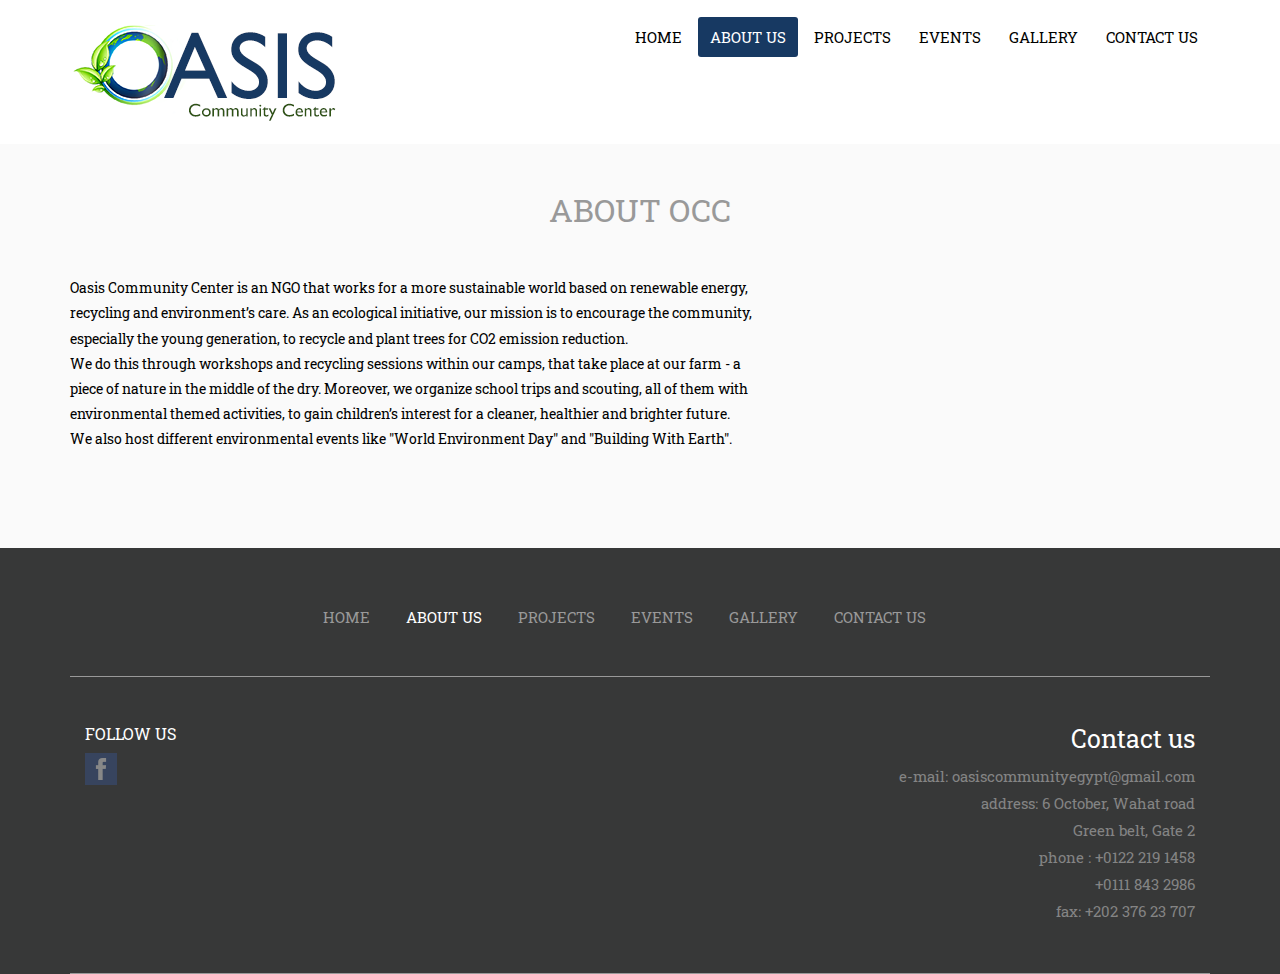
==== commit a7e90469: "- changed contact and text, events" ====
--- a/about.html
+++ b/about.html
@@ -106,10 +106,12 @@
 				</div>
 				<div class="col-md-4 footer-right">
 					<h3>Contact us</h3>
-					<p>e-mail: drsallybahgat@hotmail.com</p>
+					<p>e-mail: oasiscommunityegypt@gmail.com</p>
 					<p>address: 6 October, Wahat road</p>
 					<p>Green belt, Gate 2</p>
-					<p>phone : +201222370122</p>
+					<p>phone : +0122 219 1458 <br>
+						+0111 843 2986</p>
+					<p>fax: +202 376 23 707</p>
 				</div>
 			<div class="clearfix"> </div>
 			</div>
--- a/css/style.css
+++ b/css/style.css
@@ -64,13 +64,16 @@
 .banner-main h1{
 	font-size: 3em;
 	font-weight: 700;
-	color: #2F5315;
+	font-family: sans-serif;
+	color: white;
+	text-shadow: 0 0 10px #2F5315;
 }
 .banner-main p{
 	font-size: 1.5em;
 	font-weight: 300;
-	color: #173962;
 	font-family: 'Roboto Slab', serif;
+	color: white;
+	text-shadow: 0 0 10px #2F5315;
 }
 .fa a{
 	margin-left: 14px;
@@ -1942,10 +1945,6 @@
 .about-left ul.anc-left li a {
 	font-size: 12px;
 }
-span.m {
-	background: url(../images/b.png)no-repeat 2.5em 1em;
-	background-size: 50%;
-}
 .about-right h3 {
 	font-size: 1.1em;
 }
@@ -2312,7 +2311,7 @@
 }
 .about-right h3 {
 	font-size: 15px;
-	margin-top: 10px;
+	margin-top: 100px;
 }
 .about-left ul.anc-left li a {
 	font-size: 12px;
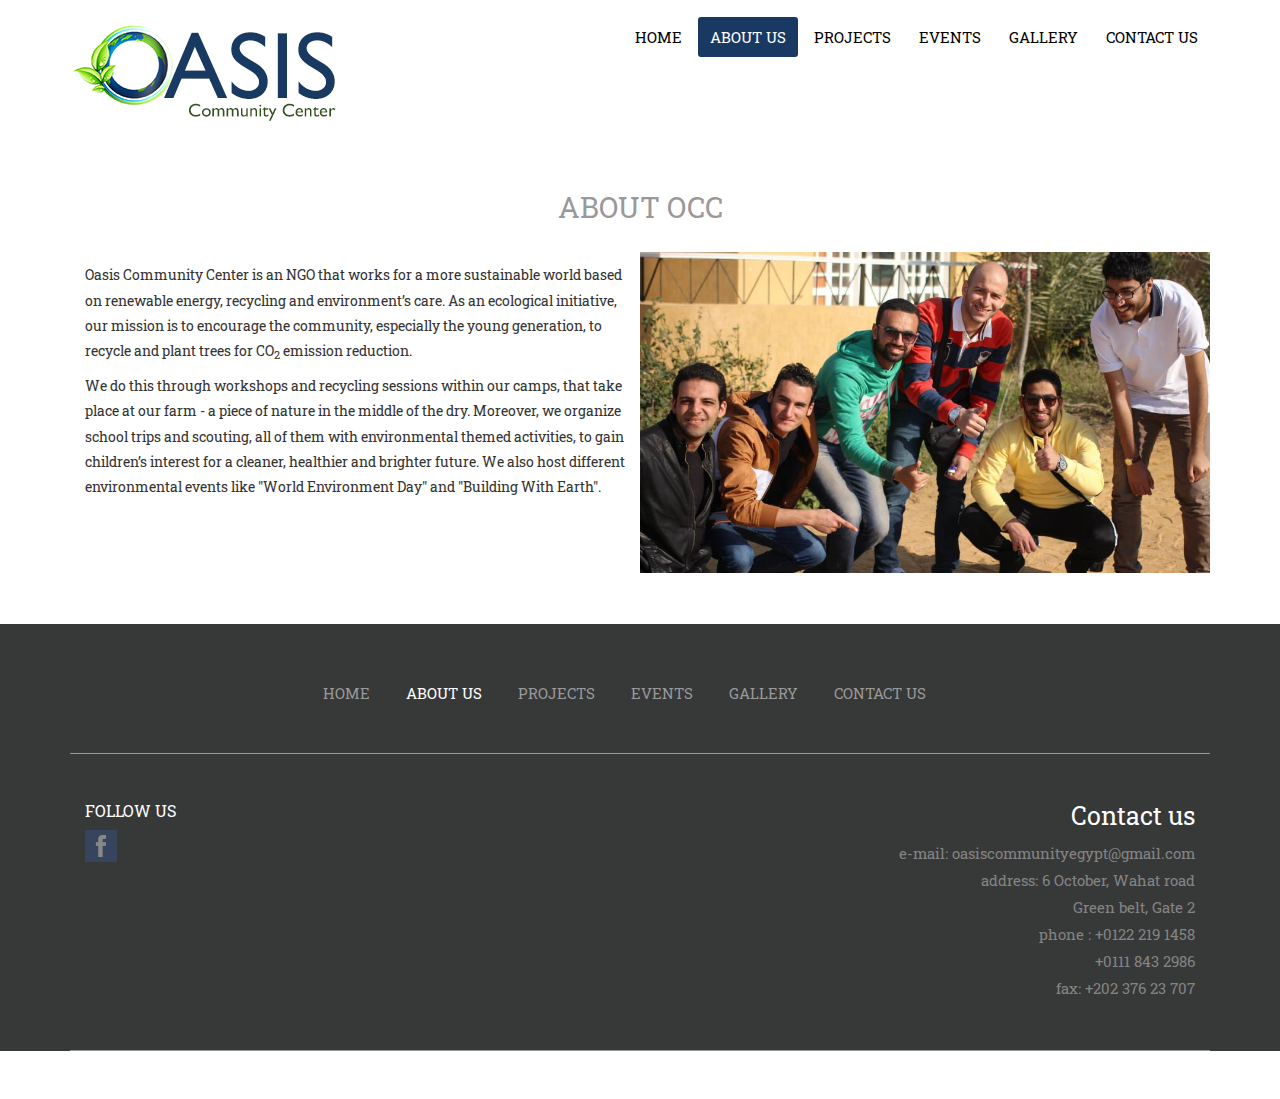
==== commit b967bd3d: "- changed text" ====
--- a/about.html
+++ b/about.html
@@ -59,27 +59,34 @@
 </div>
 <!--heder end here-->
 <!---about charity start here-->
-<div class="about">
-     <div class="container">
-	     <div class="about-main">
-	  	     <div class="about-top">
-	  	     	 <h3>ABOUT OCC</h3>
-	  	     </div>
-	  	    <div class="about-grid">
-			  <div class="col-md-8 about-left">
-				  <p>Oasis Community Center is an NGO that works for a more sustainable world based on renewable energy, recycling and environment’s care. As an ecological initiative,
-					  our mission is to encourage the community, especially the young generation, to recycle and plant trees for CO2 emission reduction.</p>
-				  <p>We do this through workshops and recycling sessions within our camps, that take place at our farm - a piece of nature in the middle of the dry. Moreover, we organize school trips and scouting, all of them with environmental themed activities, to gain children’s interest for a cleaner, healthier and brighter future.
-					  We also host different environmental events like "World Environment Day" and "Building With Earth".</p>
+<div class="events">
+	<div class="container">
+		<div class="event-main">
+			<div class="event-head">
+				<h3>ABOUT OCC</h3>
+			</div>
+			<div class="container">
+			</div>
+			<div class="event-top">
+				<div class="col-md-6  e-left">
+					<p>Oasis Community Center is an NGO that works for a more sustainable world based on renewable energy, recycling and environment’s care. As an ecological initiative,
+						our mission is to encourage the community, especially the young generation, to recycle and plant trees for CO<sub>2</sub> emission reduction.</p>
+					<p>We do this through workshops and recycling sessions within our camps, that take place at our farm - a piece of nature in the middle of the dry. Moreover, we organize school trips and scouting,
+						all of them with environmental themed activities, to gain children’s interest for a cleaner, healthier and brighter future.
+						We also host different environmental events like "World Environment Day" and "Building With Earth".</p>
+					<p><br></p>
+
+					<div class="clearfix"> </div>
+				</div>
+				<div class="col-md-6  e-right">
+					<img src="images/boy.jpg" class="img-responsive" alt=""/>
+					<p><br></p>
+				</div>
 				<div class="clearfix"> </div>
-				</div>
-			<div class="clearfix"> </div>
-				</div>
-			<div class="clearfix"> </div>
+			</div>
+			</div>
 		</div>
 
-	</div>
-</div>
 <!--about us end here-->
 <!--footer start here-->
 <div class="footer">
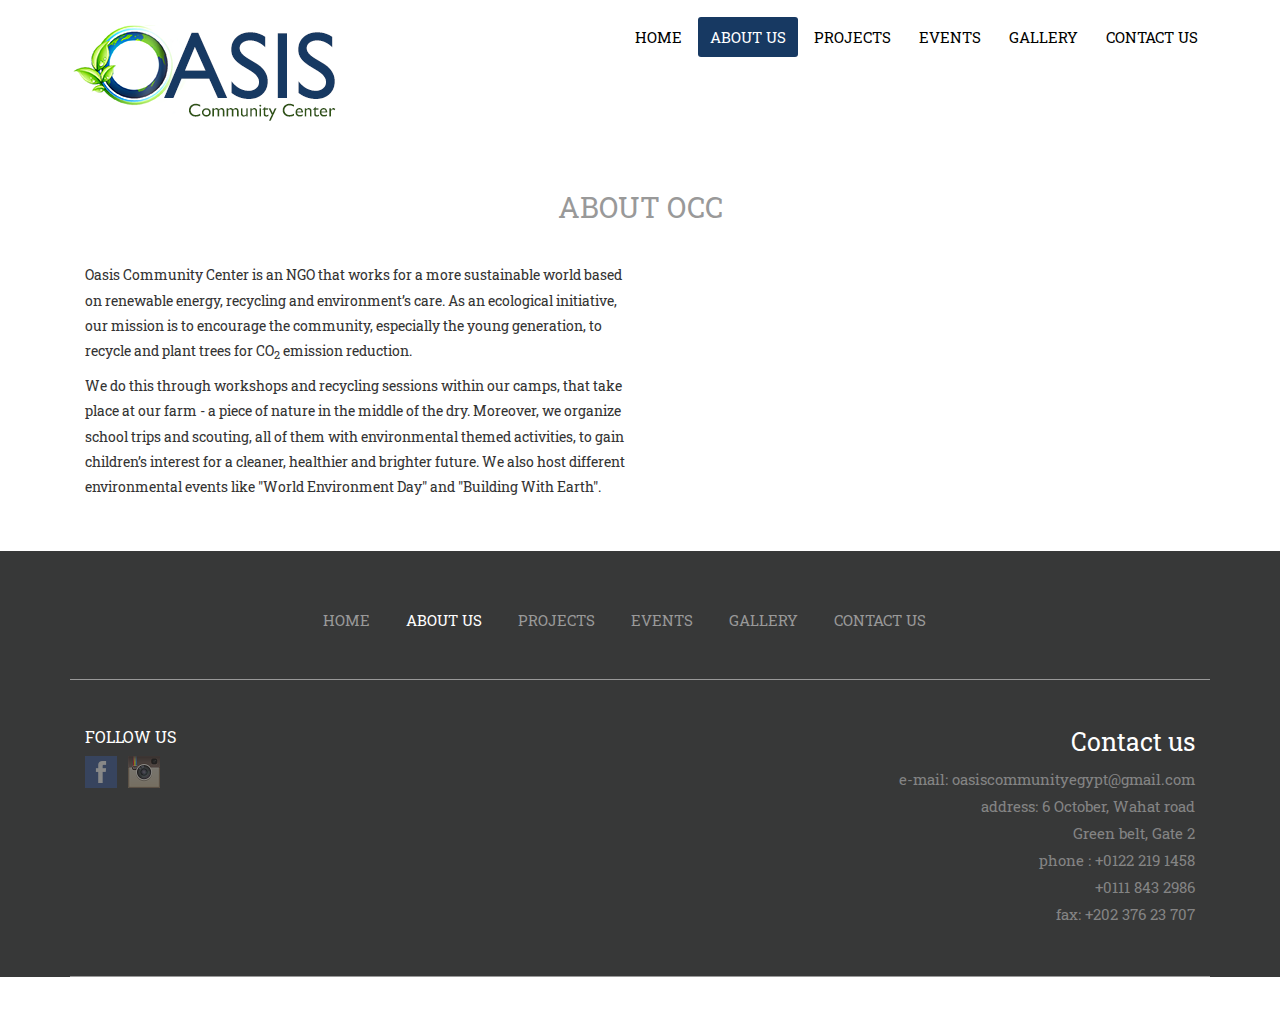
==== commit a4c83b88: "-  few changes - new text - instagram icon" ====
--- a/about.html
+++ b/about.html
@@ -79,7 +79,7 @@
 					<div class="clearfix"> </div>
 				</div>
 				<div class="col-md-6  e-right">
-					<img src="images/boy.jpg" class="img-responsive" alt=""/>
+					<img src="images/about_us_section.jpg" class="img-responsive" alt=""/>
 					<p><br></p>
 				</div>
 				<div class="clearfix"> </div>
@@ -107,6 +107,7 @@
 					<h3>FOLLOW US</h3>
 				<ul>
 					<li><a href="https://www.facebook.com/OasisCommunityCenter?fref=ts&__mref=message_bubble"><span class="a"> </span></a></li>
+					<li><a href="https://instagram.com/oasiscommunitycenter/"><span class="b"> </span></a></li>
 				</ul>
 				</div>
 				<div class="col-md-4 footer-middle">
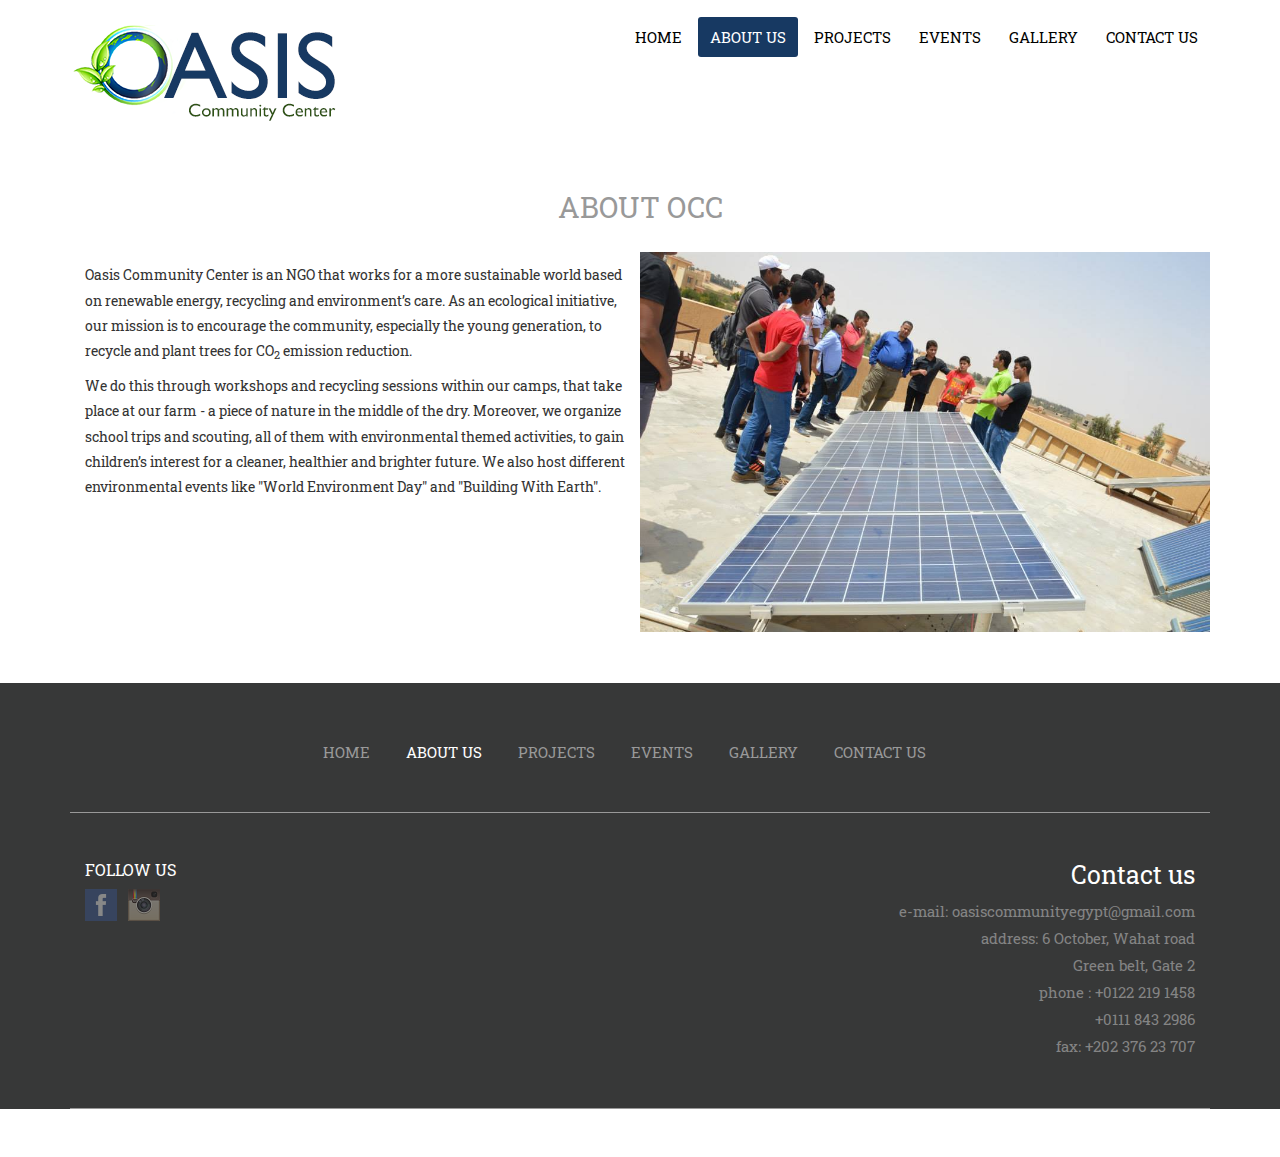
==== commit e170af79: "- few changes (ImageSlider, favicon.ico)" ====
--- a/about.html
+++ b/about.html
@@ -4,6 +4,7 @@
 <title>Oasis Community Center - OCC</title>
 <link href="css/bootstrap.css" rel="stylesheet" type="text/css" media="all">
 <link href="css/style.css" rel="stylesheet" type="text/css" media="all"/>
+<link rel="shortcut icon" type="image/x-icon" href="favicon.ico">
 <!--web-fonts-->
 <link href='http://fonts.googleapis.com/css?family=Roboto+Slab:400,100,300,700' rel='stylesheet' type='text/css'>
 <!--js-->
@@ -106,8 +107,8 @@
 				<div class="col-md-4 footer-left">
 					<h3>FOLLOW US</h3>
 				<ul>
-					<li><a href="https://www.facebook.com/OasisCommunityCenter?fref=ts&__mref=message_bubble"><span class="a"> </span></a></li>
-					<li><a href="https://instagram.com/oasiscommunitycenter/"><span class="b"> </span></a></li>
+					<li><a href="https://www.facebook.com/OasisCommunityCenter?fref=ts&__mref=message_bubble" target="_blank"><span class="a"> </span></a></li>
+					<li><a href="https://instagram.com/oasiscommunitycenter/" target="_blank"><span class="b"> </span></a></li>
 				</ul>
 				</div>
 				<div class="col-md-4 footer-middle">
@@ -145,5 +146,6 @@
 	</div>
 </div>
 <!--/footer end here-->
+
 </body>
 </html>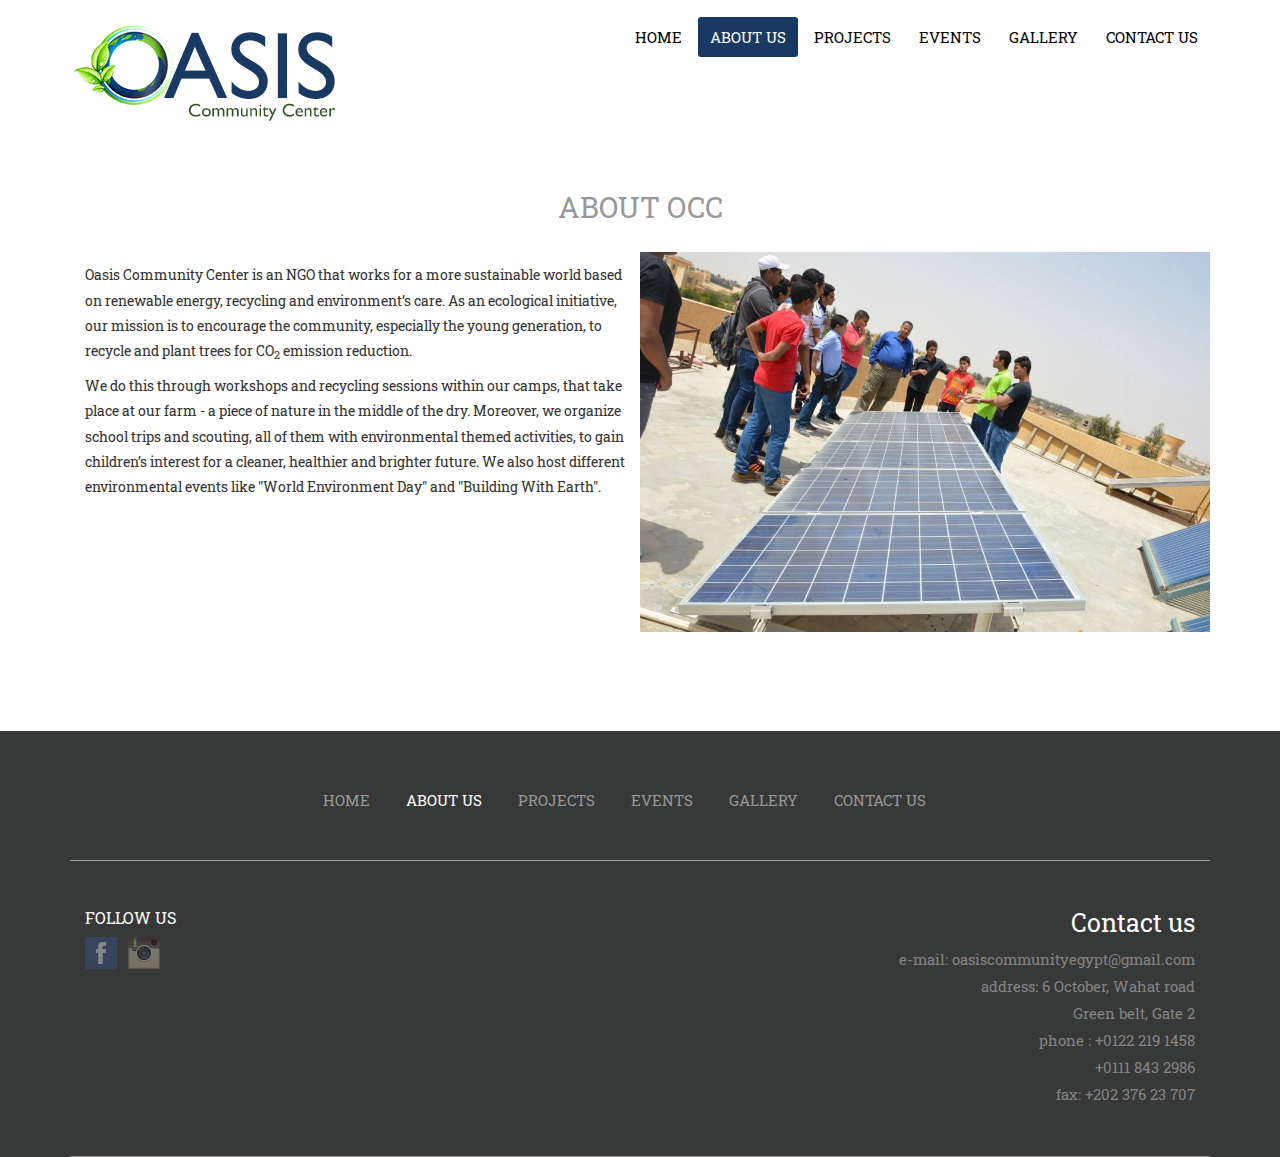
==== commit 8f1b51ca: "- few changes" ====
--- a/about.html
+++ b/about.html
@@ -13,7 +13,6 @@
 <meta http-equiv="Content-Type" content="text/html; charset=utf-8" />
 <script type="application/x-javascript"> addEventListener("load", function() { setTimeout(hideURLbar, 0); }, false); function hideURLbar(){ window.scrollTo(0,1); }
 </script>
-<meta name="keywords" content="My Charity Responsive web template, Bootstrap Web Templates, Flat Web Templates, AndriodCompatible web template, Smartphone Compatible web template, free webdesigns for Nokia, Samsung, LG, SonyErricsson, Motorola web design" />
 <!-- start-smoth-scrolling -->
 <script type="text/javascript" src="js/move-top.js"></script>
 <script type="text/javascript" src="js/easing.js"></script>
@@ -85,9 +84,9 @@
 				</div>
 				<div class="clearfix"> </div>
 			</div>
-			</div>
 		</div>
-
+	</div>
+</div>
 <!--about us end here-->
 <!--footer start here-->
 <div class="footer">
